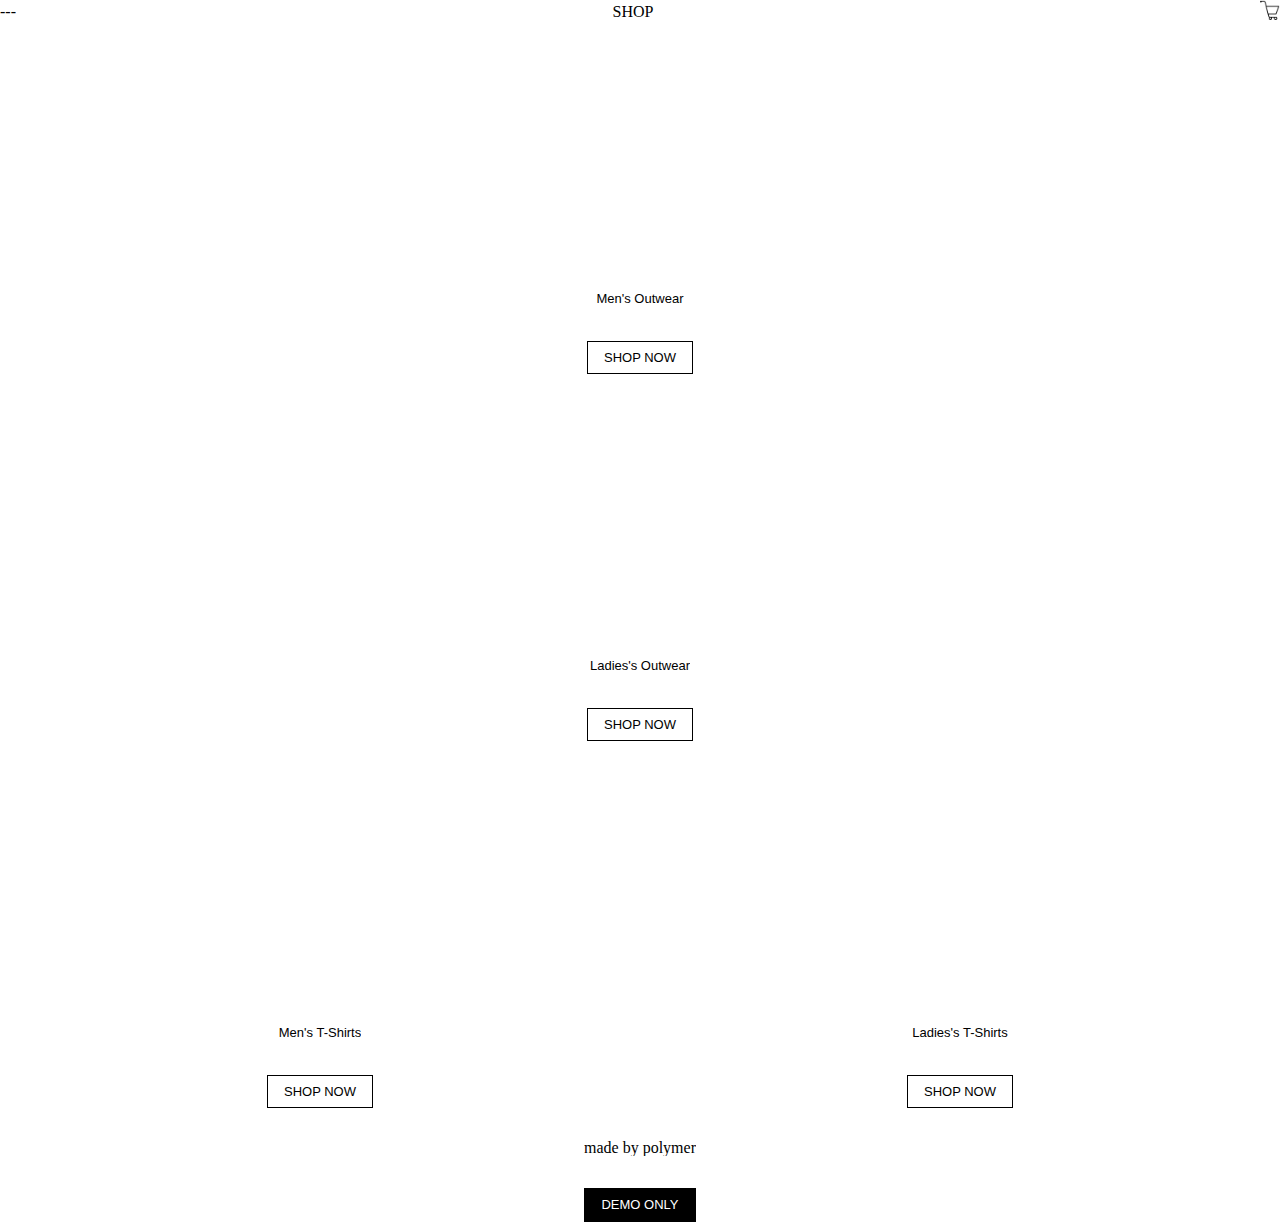
==== index.html @ 3f55da8e "landing page almost done" ====
<!DOCTYPE html>
<html lang="en">
<head>
    <meta charset="UTF-8">
    <meta name="viewport" content="width=device-width, initial-scale=1.0">
    <title>Document</title>
    <link rel="stylesheet" href="CSS/reset.css">
    <link rel="stylesheet" href="CSS/styel.css">
</head>
<body>
    <header>
        <ul>
            ---
        </ul>
        <div class="logo">
            <h1>
                <a href="#"href="index.html">SHOP</a>
            </h1>
        </div>
        <div class="cart">
            <img src="[data-uri]" alt="shopping-cart--v1">
        </div>
    </header>
    <main>
        <div class="card">
            <a href="#" style="background-image: url('https://shop.polymer-project.org/esm-bundled/images/mens_outerwear.jpg')" class="image-holder"></a>
            <!-- <img src="https://shop.polymer-project.org/esm-bundled/images/mens_outerwear.jpg" alt=""> -->
            <p>Men's Outwear</p>
            <button> SHOP NOW</button>
        </div>
        <div class="card">
            <!-- <img src="https://shop.polymer-project.org/esm-bundled/images/ladies_outerwear.jpg" alt=""> -->
            <a href="#" style="background-image: url('https://shop.polymer-project.org/esm-bundled/images/ladies_outerwear.jpg')" class="image-holder"></a>
            <p>Ladies's Outwear</p>
            <button> SHOP NOW</button>
        </div>
        <div class="t-shirt-container">
            
            <div class="card">
                <a href="#" style="background-image: url('https://shop.polymer-project.org/esm-bundled/images/mens_tshirts.jpg');" class="image-holder"></a>
                <!-- <img src="https://shop.polymer-project.org/esm-bundled/images/mens_tshirts.jpg" alt=""> -->
                <p>Men's T-Shirts</p>
                <button> SHOP NOW</button>
            </div>
            <div class="card">
                <a href="#" style="background-image: url('https://shop.polymer-project.org/esm-bundled/images/ladies_tshirts.jpg')" class="image-holder"></a>
                <!-- <img src="https://shop.polymer-project.org/esm-bundled/images/ladies_tshirts.jpg" alt=""> -->
                <p>Ladies's T-Shirts</p>
                <button> SHOP NOW</button>
            </div>
        </div>
    </main>
    <footer>
        <p>made by polymer</p>
        <button>DEMO ONLY</button>
    </footer>
</body>
</html>
---- CSS/styel.css ----
*{
    font-family: 'Roboto', 'Noto', sans-serif;
    font-size: 13px;
    line-height: 1.5;
    overflow-x: hidden;
}

.image-holder{
    background: url('https://shop.polymer-project.org/esm-bundled/images/mens_outerwear.jpg');
    width: 100%;
    background-position: center;
    background-size: cover;
    height: 250px;
}
header{
    box-sizing: border-box;
    display: flex;
    justify-content: space-between;
    align-items: center;
    width: 100vw;
}
h1 a{ 
    text-decoration: none;
    margin: 50px;
    color: black;
}

.cart img{
    width: 20px;
    margin-left: 10px;
    height: auto;
}

.t-shirt-container{
    display: flex;
    width: 100vw;
}
.t-shirt-container .image-holder{
    box-sizing: border-box;
    width:50vw;
    overflow-x: hidden;

}
.card{
    display: flex;
    flex-direction: column;
    align-items: center;

}
.card p, footer p{
    margin: 1rem;
}
.card button{
    margin-bottom: 1rem;
}

button{
    margin-top: 1rem;
    border: 1px solid black;
    padding: 6px 1rem ;
    background-color: white;
}
button:hover{
    color: white;
    background-color: black;
}
footer{
    display: flex;
    flex-direction: column;
    align-items: center;
}
footer button
{
    color: white;
    background-color: black;
}
footer button:hover{
    color: black;
    background-color: white;
}
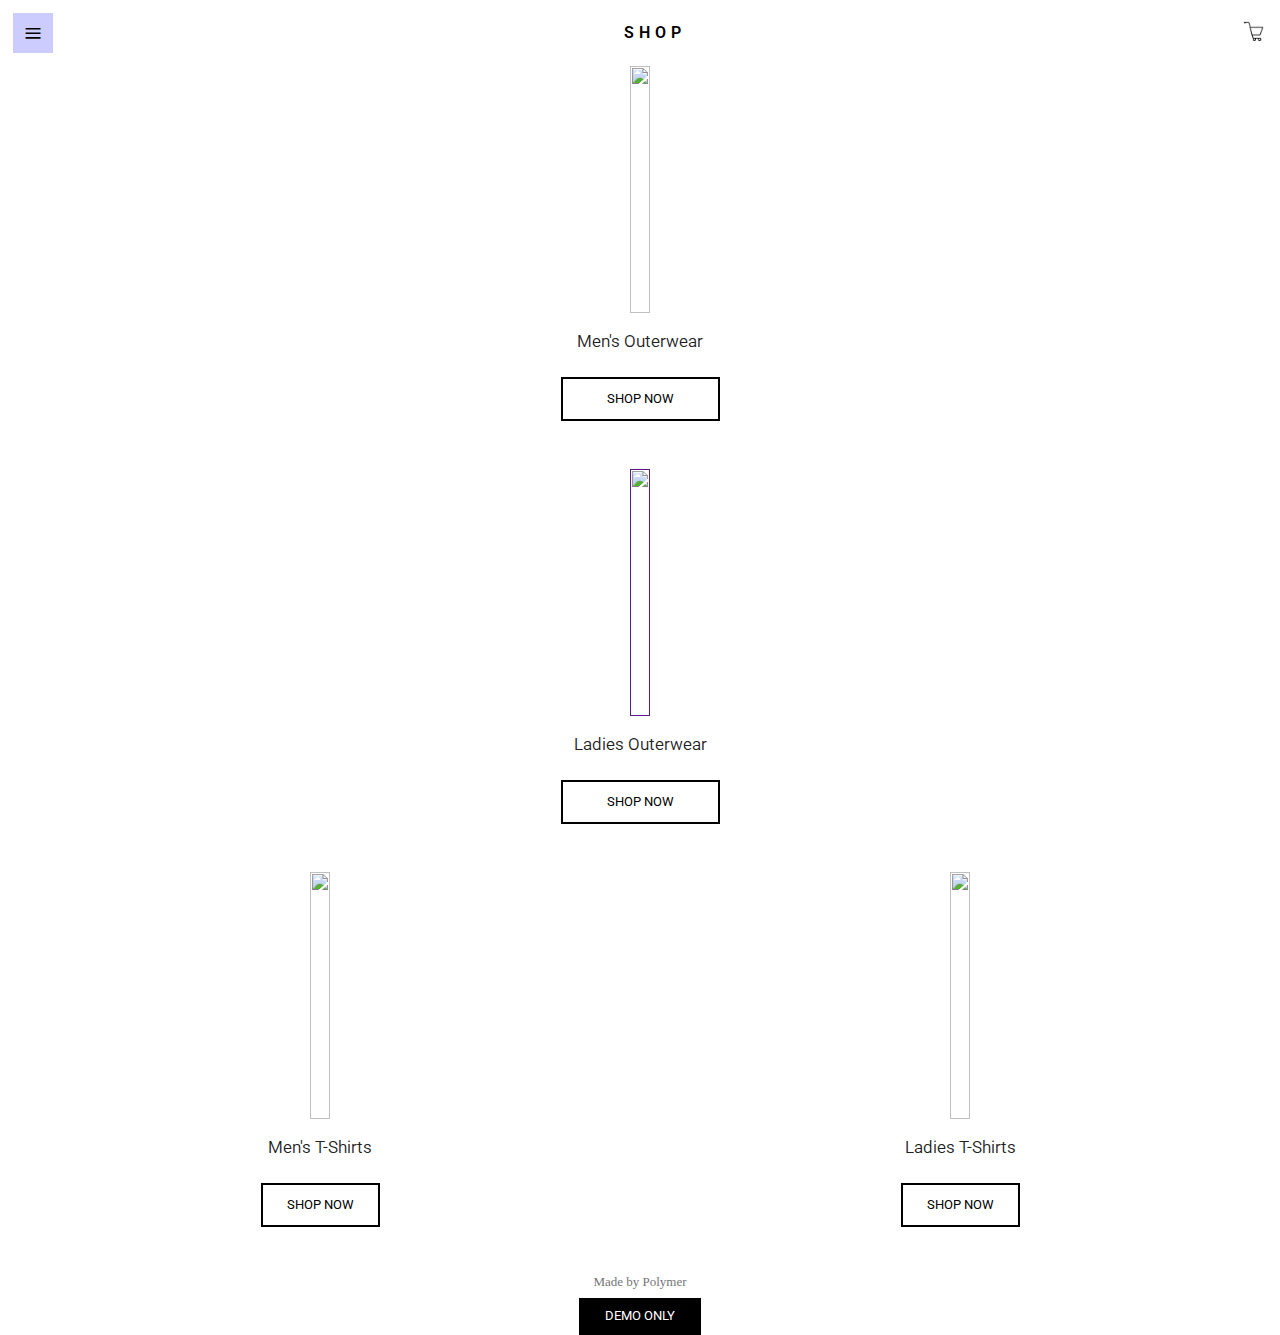
==== commit 605ed16a: "created home page" ====
--- a/index.html
+++ b/index.html
@@ -10,7 +10,18 @@
 <body>
     <header>
         <ul>
-            ---
+            <input aria-hidden="true" type="checkbox" id="menustate" />
+            <nav>
+              <label for="menustate">
+                <span class="open">≡</span>
+                <span class="close">×</span>
+              </label>
+              <ul>
+                <li>Home</li>
+                <li>Contact</li>
+                <li>About</li>
+              </ul>
+            </nav>
         </ul>
         <div class="logo">
             <h1>
@@ -23,35 +34,36 @@
     </header>
     <main>
         <div class="card">
-            <a href="#" style="background-image: url('https://shop.polymer-project.org/esm-bundled/images/mens_outerwear.jpg')" class="image-holder"></a>
-            <!-- <img src="https://shop.polymer-project.org/esm-bundled/images/mens_outerwear.jpg" alt=""> -->
-            <p>Men's Outwear</p>
+            <a href="#" class="image-holder">
+                <img src="https://shop.polymer-project.org/esm-bundled/images/mens_outerwear.jpg" alt="">
+            </a>
+            <h2>Men's Outerwear</h2>
             <button> SHOP NOW</button>
         </div>
         <div class="card">
-            <!-- <img src="https://shop.polymer-project.org/esm-bundled/images/ladies_outerwear.jpg" alt=""> -->
-            <a href="#" style="background-image: url('https://shop.polymer-project.org/esm-bundled/images/ladies_outerwear.jpg')" class="image-holder"></a>
-            <p>Ladies's Outwear</p>
+            <a href="">
+                <img src="https://shop.polymer-project.org/esm-bundled/images/ladies_outerwear.jpg" alt="">
+            </a>
+            <h2>Ladies Outerwear</h2>
             <button> SHOP NOW</button>
         </div>
         <div class="t-shirt-container">
             
             <div class="card">
-                <a href="#" style="background-image: url('https://shop.polymer-project.org/esm-bundled/images/mens_tshirts.jpg');" class="image-holder"></a>
-                <!-- <img src="https://shop.polymer-project.org/esm-bundled/images/mens_tshirts.jpg" alt=""> -->
-                <p>Men's T-Shirts</p>
+                <a href="#" ><img src='https://shop.polymer-project.org/esm-bundled/images/mens_tshirts.jpg' class="image-holder"></a>
+                
+                <h2>Men's T-Shirts</h2>
                 <button> SHOP NOW</button>
             </div>
             <div class="card">
-                <a href="#" style="background-image: url('https://shop.polymer-project.org/esm-bundled/images/ladies_tshirts.jpg')" class="image-holder"></a>
-                <!-- <img src="https://shop.polymer-project.org/esm-bundled/images/ladies_tshirts.jpg" alt=""> -->
-                <p>Ladies's T-Shirts</p>
+                <a href="#" ><img src='https://shop.polymer-project.org/esm-bundled/images/ladies_tshirts.jpg' class="image-holder"></a>
+             <h2>Ladies T-Shirts</h2>
                 <button> SHOP NOW</button>
             </div>
         </div>
     </main>
     <footer>
-        <p>made by polymer</p>
+        <p href="#">Made by Polymer</p>
         <button>DEMO ONLY</button>
     </footer>
 </body>
--- a/CSS/styel.css
+++ b/CSS/styel.css
@@ -1,64 +1,103 @@
+@import url('https://fonts.googleapis.com/css2?family=Montserrat:ital,wght@0,701;1,701&family=Roboto:ital,wght@0,100..900;1,100..900&display=swap');
 *{
     font-family: 'Roboto', 'Noto', sans-serif;
     font-size: 13px;
-    line-height: 1.5;
-    overflow-x: hidden;
+    line-height: 24px;
+    box-sizing: border-box;
 }
 
-.image-holder{
-    background: url('https://shop.polymer-project.org/esm-bundled/images/mens_outerwear.jpg');
-    width: 100%;
-    background-position: center;
-    background-size: cover;
-    height: 250px;
-}
+
 header{
-    box-sizing: border-box;
     display: flex;
     justify-content: space-between;
-    align-items: center;
-    width: 100vw;
+    align-items: center;   
 }
+/* nav hamberger */
+#menustate {
+    display: none;
+  }
+  
+  label {
+    /* Basic styling of hamburger button */
+    display: grid;
+    place-content: center;
+    width: 2.5rem;
+    height: 2.5rem;
+    font-size: 2rem;
+    background: #ccf;
+    margin: 0.8rem;
+  }
+  
+  nav ul,
+  nav .close {
+    /* Hide the menu and close button */
+    display: none;
+  }
+  
+  #menustate:checked ~ nav :is(ul, .close) {
+    /* Show the menu and close button */
+    display: block;
+  }
+  
+  #menustate:checked ~ nav .open {
+    /* Hide the open button */
+    display: none;
+  }
+  
+
+/* end */
+
 h1 a{ 
     text-decoration: none;
     margin: 50px;
     color: black;
+    font-family: 'Roboto', 'Noto', sans-serif;
+    font-weight: 600;
+    letter-spacing: 0.3rem;
 }
 
 .cart img{
     width: 20px;
-    margin-left: 10px;
+    margin-right: 1rem;
     height: auto;
-}
-
-.t-shirt-container{
-    display: flex;
-    width: 100vw;
-}
-.t-shirt-container .image-holder{
-    box-sizing: border-box;
-    width:50vw;
-    overflow-x: hidden;
-
 }
 .card{
     display: flex;
     flex-direction: column;
     align-items: center;
+    margin-bottom:1rem  ;
+    width: 100%;
 
 }
-.card p, footer p{
-    margin: 1rem;
+.card img{
+    width: 100%;
+    object-fit: cover;
+    height: 247px;
+}
+.card h2{
+    font-weight: 350;
+    margin: 8px 0;
+    font-size: 16.9px;
+    color: #202020;
 }
 .card button{
-    margin-bottom: 1rem;
+    padding: 8px 44px;
 }
 
+.t-shirt-container{
+    display: flex;
+    width: 100%;
+}
+
+
 button{
-    margin-top: 1rem;
-    border: 1px solid black;
-    padding: 6px 1rem ;
+    margin: 1rem 1rem 2rem 1rem;
+    border: 2px solid black;
+    padding: 8px 3rem ;
     background-color: white;
+}
+.t-shirt-container button{
+    padding: 0.5rem 1.5rem;
 }
 button:hover{
     color: white;
@@ -68,11 +107,19 @@
     display: flex;
     flex-direction: column;
     align-items: center;
+
+    font-size: 13px;
 }
 footer button
 {
     color: white;
     background-color: black;
+    margin: 10px 0 0 0;
+    padding: 0.3rem 1.5rem;
+}
+footer p{
+    font-weight: 100;
+    color:#757575;
 }
 footer button:hover{
     color: black;
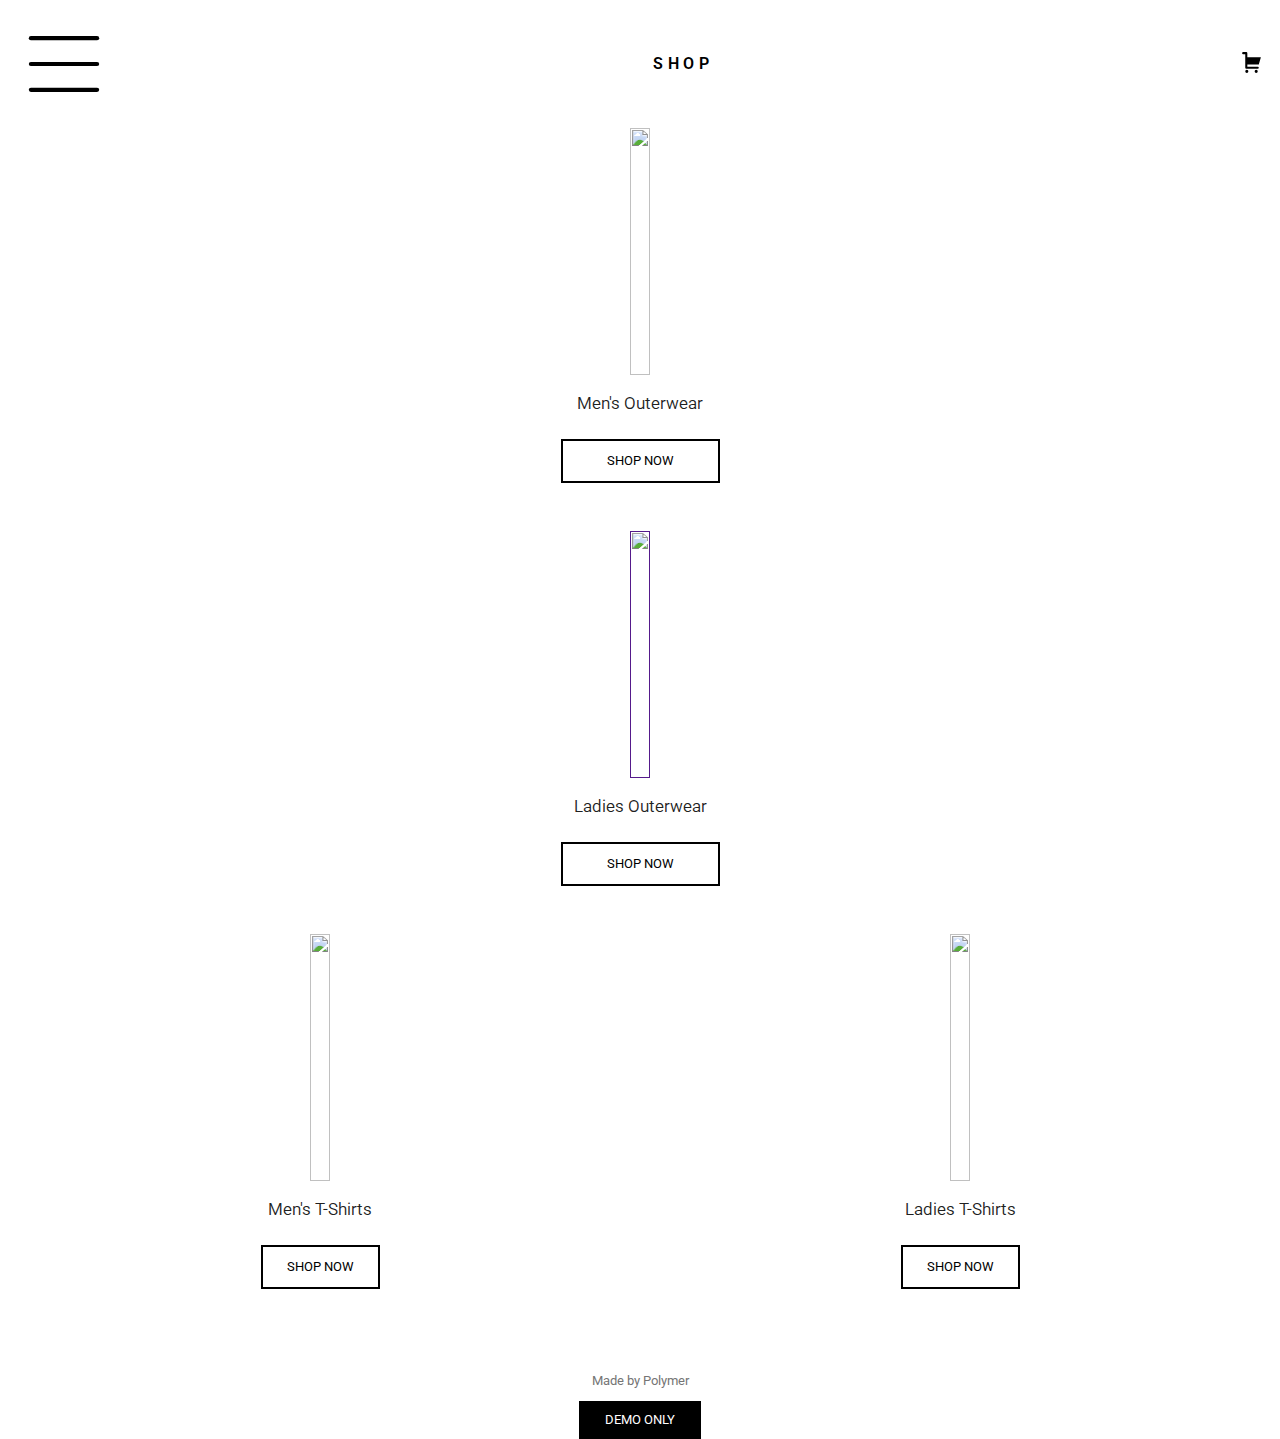
==== commit 4d6031af: "single item done in moble view" ====
--- a/index.html
+++ b/index.html
@@ -1,35 +1,39 @@
 <!DOCTYPE html>
 <html lang="en">
+
 <head>
     <meta charset="UTF-8">
     <meta name="viewport" content="width=device-width, initial-scale=1.0">
     <title>Document</title>
     <link rel="stylesheet" href="CSS/reset.css">
-    <link rel="stylesheet" href="CSS/styel.css">
+    <link rel="stylesheet" href="CSS/style.css">
 </head>
+
 <body>
     <header>
-        <ul>
-            <input aria-hidden="true" type="checkbox" id="menustate" />
+
+        <img src="src/icon-menu.svg" id="menu-icon" alt="">
+        
+            <!-- <input aria-hidden="true" type="checkbox" id="menustate" /> -->
             <nav>
-              <label for="menustate">
-                <span class="open">≡</span>
-                <span class="close">×</span>
-              </label>
-              <ul>
-                <li>Home</li>
-                <li>Contact</li>
-                <li>About</li>
-              </ul>
+                <label for="menustate">
+                    <span class="open">≡</span>
+                    <span class="close">×</span>
+                </label>
+                <ul>
+                    <li>Home</li>
+                    <li>Contact</li>
+                    <li>About</li>
+                </ul>
             </nav>
-        </ul>
         <div class="logo">
             <h1>
-                <a href="#"href="index.html">SHOP</a>
+                <a href="#" href="index.html">SHOP</a>
             </h1>
         </div>
         <div class="cart">
-            <img src="[data-uri]" alt="shopping-cart--v1">
+            <img src="src/icon-cart.svg" alt="shopping-cart">
+            <!-- <span class="badge">1</span> -->
         </div>
     </header>
     <main>
@@ -43,21 +47,24 @@
         <div class="card">
             <a href="">
                 <img src="https://shop.polymer-project.org/esm-bundled/images/ladies_outerwear.jpg" alt="">
+                
             </a>
             <h2>Ladies Outerwear</h2>
             <button> SHOP NOW</button>
         </div>
         <div class="t-shirt-container">
-            
+
             <div class="card">
-                <a href="#" ><img src='https://shop.polymer-project.org/esm-bundled/images/mens_tshirts.jpg' class="image-holder"></a>
-                
+                <a href="#"><img src='https://shop.polymer-project.org/esm-bundled/images/mens_tshirts.jpg'
+                        class="image-holder"></a>
+
                 <h2>Men's T-Shirts</h2>
                 <button> SHOP NOW</button>
             </div>
             <div class="card">
-                <a href="#" ><img src='https://shop.polymer-project.org/esm-bundled/images/ladies_tshirts.jpg' class="image-holder"></a>
-             <h2>Ladies T-Shirts</h2>
+                <a href="#"><img src='https://shop.polymer-project.org/esm-bundled/images/ladies_tshirts.jpg'
+                        class="image-holder"></a>
+                <h2>Ladies T-Shirts</h2>
                 <button> SHOP NOW</button>
             </div>
         </div>
@@ -67,4 +74,5 @@
         <button>DEMO ONLY</button>
     </footer>
 </body>
+
 </html>--- a/CSS/style.css
+++ b/CSS/style.css
@@ -0,0 +1,239 @@
+@import url('https://fonts.googleapis.com/css2?family=Montserrat:ital,wght@0,701;1,701&family=Roboto:ital,wght@0,100..900;1,100..900&display=swap');
+:root{
+    --secondary-color:#757575;
+}
+*{
+    font-size: 13px;
+    line-height: 24px;
+    box-sizing: border-box;
+    font-family: 'Roboto', 'Noto', sans-serif;
+}
+body{
+    font-family: 'Roboto', 'Noto', sans-serif;
+}
+
+header{
+    display: flex;
+    justify-content: space-between;
+    align-items: center;   
+    position: sticky;
+    background-color: white;
+    top:0;
+}
+/* nav hamberger */
+#menu-icon,#back-icon{
+    width: 10%;
+}
+#back-icon{
+    width:5%;
+    margin:10px;
+}
+nav{
+    display: none;
+}
+  
+
+/* end */
+
+h1 a{ 
+    text-decoration: none;
+    text-align: center;
+    margin: 50px;
+    color: black;
+    font-family: 'Roboto', 'Noto', sans-serif;
+    font-weight: 600;
+    letter-spacing: 0.3rem;
+}
+
+.cart img{
+    width: 25px;
+    margin-right: 1rem;
+    height: 45px;
+}
+.badge{
+    position: absolute;
+    border: 2px solid black;
+    color: white;
+    background-color: black;
+    border-radius: 50%;
+    padding: 3px 7px;
+    right: 1px;
+    top: 0px;
+}
+
+.card{
+    display: flex;
+    flex-direction: column;
+    align-items: center;
+    margin-bottom:1rem  ;
+    width: 100%;
+
+}
+.card img{
+    width: 100%;
+    object-fit: cover;
+    height: 247px;
+}
+ h2{
+    font-weight: 350;
+    margin: 8px 0;
+    font-size: 16.9px;
+    color: #202020;
+}
+.card button{
+    padding: 8px 44px;
+}
+
+.t-shirt-container{
+    display: flex;
+    width: 100%;
+}
+
+
+button{
+    margin: 1rem 1rem 2rem 1rem;
+    border: 2px solid black;
+    padding: 8px 3rem ;
+    background-color: white;
+}
+.t-shirt-container button{
+    padding: 0.5rem 1.5rem;
+}
+button:hover{
+    color: white;
+    background-color: black;
+}
+
+footer{
+    display: flex;
+    flex-direction: column;
+    align-items: center;
+    font-size: 13px;
+}
+footer button
+{
+    color: white;
+    background-color: black;
+    margin: 0 0 0 0;
+    padding: 0.3rem 1.5rem;
+}
+footer p,ul, .details p {
+    font-weight: 400;
+    color:#757575;
+    font-size: 13px;
+    line-height: 20px;
+    margin: 2px 0 10px;
+}
+footer button:hover{
+    color: black;
+    background-color: white;
+}
+
+/* listing Page */
+main{
+    display: flex;
+    flex-direction: column;
+    align-items: center;
+    margin-bottom: 2rem;
+    /* box-sizing: border-box; */
+}
+.list-container{
+    display: grid;
+    grid-template-columns: 50% 50%;
+}
+.listing-card>img{
+    height: 75%;
+    width: 100%;
+}
+.listing-card{
+    margin: 1.5rem 12px;
+}
+.title{    
+    text-align: center;
+    font-size: 15px;
+    font-weight: 700;
+    color: #202020;
+}
+.listing-card .price, span{
+    text-align: center;
+    color: #757575;
+}
+
+.item-conatainer{
+    display: flex;
+    flex-direction: column;
+    justify-content: center;
+}
+ .item-image{
+    display: flex;
+    justify-content: center;
+    align-items: center;
+    /* padding: 10px 35px; */
+ }
+
+.details{
+    margin: 32px 0px;
+    padding: 0px 24px ;
+}
+
+.details h3{
+    font-size: 20px;
+}
+.details .price{
+    text-align: left;
+    margin: 12px 0px 32px 0px;
+}
+
+.selector label{
+    width:30%;
+    font-size: 15px;
+    color: var(--secondary-color);
+}
+.selector,.info {
+    width: 100%;
+    padding: 16px 0px; 
+    color: var(--secondary-color);
+    font-size: 13px ;
+ }
+.selector select{
+    border: none;
+    background-color: white;
+    /* padding: 10px 0px ; */
+    font-size: 16px;
+    width: 100%;
+}
+.selector{
+    display: flex;
+    align-items: center;
+    justify-content: space-between;
+    width: 100%;
+    border-top:1px solid var(--secondary-color) ;
+    border-bottom : 1px solid var(--secondary-color) ;
+}
+.selector-container{
+    margin: 30px 0;
+}
+.selector-container :nth-child(2){
+    border-top : none;
+}
+.selector select:focus{
+   outline: none;
+}
+
+.item-info-list{
+    list-style: disc;
+    margin: 13px 0;
+    padding: 0 0 0 40px;
+}
+.add-to-cart{
+    background-color: #172C50;
+    /* background-color: var(--app-accent-color); */
+        border: none;
+        color: white;
+        padding: 20px;
+        width: 100%;
+        font-size: 15px;
+        margin: 0;
+        position: fixed;
+        bottom: 0;
+}
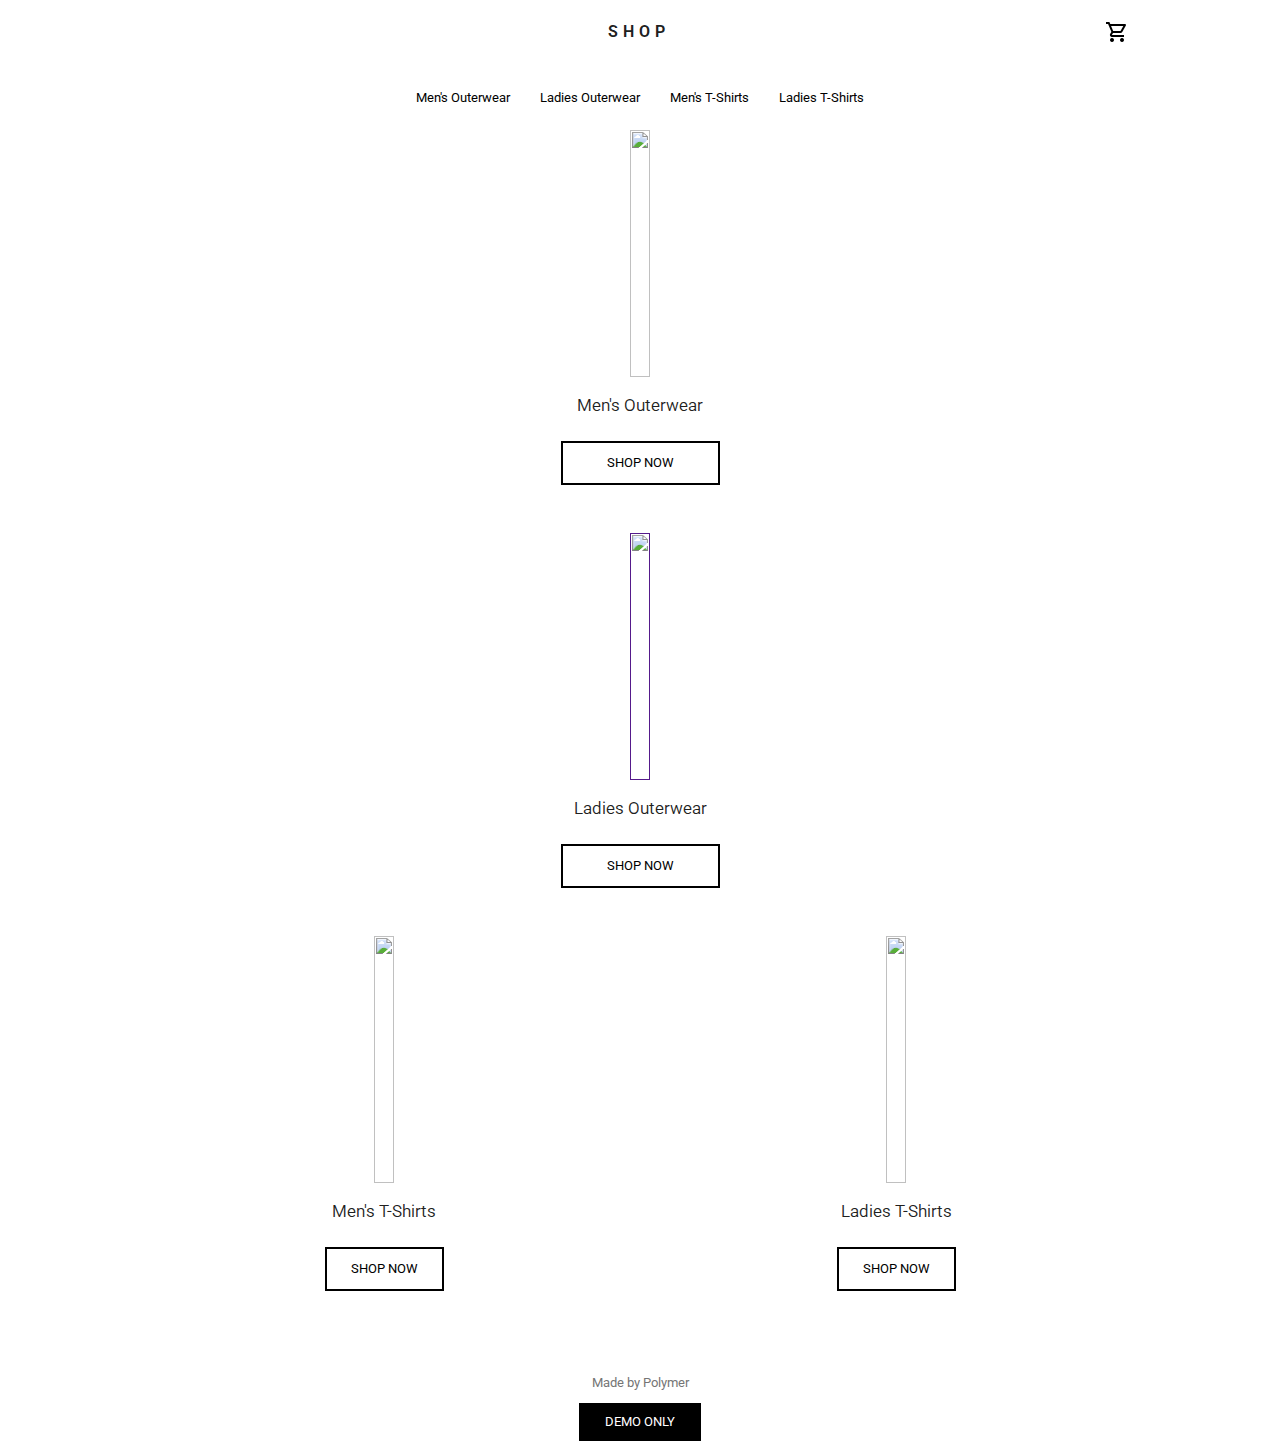
==== commit 7c4662bb: "desktop view created" ====
--- a/index.html
+++ b/index.html
@@ -11,31 +11,23 @@
 
 <body>
     <header>
-
-        <img src="src/icon-menu.svg" id="menu-icon" alt="">
-        
-            <!-- <input aria-hidden="true" type="checkbox" id="menustate" /> -->
-            <nav>
-                <label for="menustate">
-                    <span class="open">≡</span>
-                    <span class="close">×</span>
-                </label>
-                <ul>
-                    <li>Home</li>
-                    <li>Contact</li>
-                    <li>About</li>
-                </ul>
-            </nav>
-        <div class="logo">
-            <h1>
-                <a href="#" href="index.html">SHOP</a>
-            </h1>
+        <div class="sub-container">
+          <div class="menu-icon">
+            <div class="upper-border"></div>
+            <div class="middle-border"></div>
+            <div class="lower-border"></div>
+          </div>
+          <a href="/">Shop</a>
+          <img src="./src/cart.png" alt="shopping_cart" />
         </div>
-        <div class="cart">
-            <img src="src/icon-cart.svg" alt="shopping-cart">
-            <!-- <span class="badge">1</span> -->
-        </div>
-    </header>
+        <nav>
+          <a href="#">Men's Outerwear</a>
+          <a href="#">Ladies Outerwear</a>
+          <a href="#">Men's T-Shirts</a>
+          <a href="#">Ladies T-Shirts</a>
+        </nav>
+      </header>
+  
     <main>
         <div class="card">
             <a href="#" class="image-holder">
--- a/CSS/style.css
+++ b/CSS/style.css
@@ -9,58 +9,71 @@
     font-family: 'Roboto', 'Noto', sans-serif;
 }
 body{
+    margin: 0 auto;
+    max-width: 1024px;
     font-family: 'Roboto', 'Noto', sans-serif;
 }
 
-header{
+   header {
+    /* position: sticky;
+    top: 0; */
+    background-color: white;
+    padding-left: 15px;
+    padding-right: 15px;
+  }
+  
+  header nav {
+    display: none;
+  }
+  
+  header .sub-container {
+    height: 64px;
     display: flex;
     justify-content: space-between;
-    align-items: center;   
-    position: sticky;
-    background-color: white;
-    top:0;
-}
-/* nav hamberger */
-#menu-icon,#back-icon{
-    width: 10%;
-}
-#back-icon{
-    width:5%;
-    margin:10px;
-}
-nav{
-    display: none;
-}
-  
-
-/* end */
-
-h1 a{ 
+    align-items: center;
+  }
+  
+  .menu-icon {
+    display: flex;
+    flex-direction: column;
+    padding: 8px;
+  }
+  
+  .upper-border,
+  .middle-border,
+  .lower-border {
+    width: 18px;
+    margin-top: 1.5px;
+    margin-bottom: 1.5px;
+    margin-left: 2px;
+    margin-right: 2px;
+    border: 1px solid black;
+  }
+  
+  .upper-border {
+    margin-top: 6px;
+  }
+  
+  .lower-border {
+    margin-bottom: 6px;
+  }
+  
+  header .sub-container a {
     text-decoration: none;
-    text-align: center;
-    margin: 50px;
-    color: black;
-    font-family: 'Roboto', 'Noto', sans-serif;
+    text-transform: uppercase;
+    font-size: 16px;
     font-weight: 600;
-    letter-spacing: 0.3rem;
-}
-
-.cart img{
-    width: 25px;
-    margin-right: 1rem;
-    height: 45px;
-}
-.badge{
-    position: absolute;
-    border: 2px solid black;
-    color: white;
-    background-color: black;
-    border-radius: 50%;
-    padding: 3px 7px;
-    right: 1px;
-    top: 0px;
-}
-
+    letter-spacing: 4.8px;
+    color: #202020;
+  }
+  
+  header img {
+    width: 40px;
+    height: 40px;
+    padding: 8px;
+  }
+  
+  
 .card{
     display: flex;
     flex-direction: column;
@@ -137,6 +150,9 @@
     margin-bottom: 2rem;
     /* box-sizing: border-box; */
 }
+.list-cover img{
+   display: none;
+}
 .list-container{
     display: grid;
     grid-template-columns: 50% 50%;
@@ -168,7 +184,13 @@
     display: flex;
     justify-content: center;
     align-items: center;
+    max-height: 100%;
+    margin: 0 auto;
     /* padding: 10px 35px; */
+ }
+ .item-image img{
+    /* width: 100%; */
+    height: 100%;
  }
 
 .details{
@@ -183,49 +205,50 @@
     text-align: left;
     margin: 12px 0px 32px 0px;
 }
-
-.selector label{
-    width:30%;
-    font-size: 15px;
-    color: var(--secondary-color);
-}
+.selector-container{
+    margin-bottom: 25px;
+}
+
 .selector,.info {
     width: 100%;
-    padding: 16px 0px; 
     color: var(--secondary-color);
     font-size: 13px ;
+    margin: 0;
  }
-.selector select{
+
+select{
+    width: 100%;
     border: none;
-    background-color: white;
-    /* padding: 10px 0px ; */
-    font-size: 16px;
-    width: 100%;
-}
-.selector{
-    display: flex;
-    align-items: center;
-    justify-content: space-between;
-    width: 100%;
-    border-top:1px solid var(--secondary-color) ;
-    border-bottom : 1px solid var(--secondary-color) ;
-}
-.selector-container{
-    margin: 30px 0;
-}
-.selector-container :nth-child(2){
+    background-color:white;
+    border-top: 1px solid black;
+    border-bottom: 1px solid black;
+    outline: none;
+    padding: 10px 0 10px 100px;
+}
+.selector-label{
+    position: absolute;
+    left: 30px;
+    top: 400;
+    pointer-events: none;
+    margin-top: 10px;
+}
+#description-heading{
+    font-size: 13px;
+    color: #202020;
+    margin: 16px 0;
+}
+
+.selector-container :nth-child(2) select{
     border-top : none;
 }
-.selector select:focus{
-   outline: none;
-}
+
 
 .item-info-list{
     list-style: disc;
     margin: 13px 0;
     padding: 0 0 0 40px;
 }
-.add-to-cart{
+.add-to-cart, .order-btn{
     background-color: #172C50;
     /* background-color: var(--app-accent-color); */
         border: none;
@@ -236,4 +259,266 @@
         margin: 0;
         position: fixed;
         bottom: 0;
-}
+        left: 0;
+}
+
+form{
+    display: flex;
+    justify-content: center;
+    /* align-items: center; */
+    width: 100%;
+    flex-wrap: wrap;
+}
+.form-heading{
+    text-align: center;
+}
+.form-heading h1{
+    margin-bottom:4px;
+    font-size: 15px;
+}
+.form-heading p{
+    font-size: 12px;
+    color: var(--secondary-color);
+}
+
+.address-section, .bill-section{
+    width: 100%;
+    padding: 0px 25px;
+    display: flex;
+    flex-direction: column;
+    /* text-align: center; */
+}
+.address-section h3,
+.address-section h3{
+    margin:11px 0px;
+    font-size: 13px;
+    color: #202020;
+}
+ 
+
+.input-group{
+    /* display: flex;
+    flex-direction: column; */
+    position: relative;
+    margin-bottom: 16px;
+    font-size: 16px;
+}
+form input, form select{
+    border: none;
+    border-bottom: 1px solid var(--secondary-color);   
+    outline: none;
+    background-color: white;
+}
+
+form label{
+    position: absolute;
+    top:0;
+    left: 0;
+    font-size: 1em;
+    color: var(--secondary-color);
+    display: flex;
+    align-items: center;
+    cursor: text;
+    transition: .4s ease-in-out;
+}
+form input, form label{
+    font-size: 1em;
+    width: 100%;
+    height: 55px;
+
+}
+form input:focus + label ,form  input:not(:placeholder-shown) + label
+{
+    font-size: .75em;
+    top:-25px;
+    pointer-events: none;
+}
+input:focus{
+    border-bottom: 2px solid black;
+}
+.expiry{
+    display: flex;
+}
+.expiry select{
+    padding: 0;
+    margin-right: 5px;
+    width:80%
+}
+#expiry-lable{
+    position: unset;
+    height: 20px;
+}
+
+.items,.total{
+    display: flex;
+    /* flex-direction: column; */
+    justify-content: space-between;
+    align-items: center;
+    line-height: 24px;
+    color: var(--secondary-color);
+}
+.total{
+    margin: 30px 0;
+}
+
+.order-summery h3, .order-summery{
+    margin: 11px 0;
+    color: #202020;
+}
+input[type='checkbox']{
+    height: 20px;
+    width: 20px;
+}
+#bill-check{
+    position: unset;
+    display: inline;
+    font-size: 1rem;
+    align-self: center;
+
+}
+.checkbox-group{
+    margin: 10px 0px;
+}
+#country-label{
+    position: unset;
+    height: 20px;
+    color: black;
+}
+#shipping-country{
+padding-left:0 ;
+}
+#cvv{
+    position: relative;
+    height: 30px;
+    top: 15px;
+}
+
+
+.cart-items,.cart-details{
+    display: flex;
+    box-sizing: border-box;
+    /* justify-content: space-between; */
+}
+.cart-items{
+    margin-bottom: 24px;
+}
+.cart-details{
+    justify-content: space-between;
+    align-content: space-between;
+}
+.cart-items img{
+    width: 72px;;
+    height: 72px;
+    margin-right: 10px;
+}
+.name{
+    line-height: 20px;
+    font-weight: 500;
+    /* float: left; */
+}
+@media (max-width: 767px) {
+    .name {
+        margin-top: 16px;
+        margin-right: 0;
+        width: calc(100% - 40px);
+    }
+}
+.cart-details{
+    margin: 10px 10px 0 0;
+}
+.Qty,.itme-price,.item-size{
+    min-width: 70px;
+    text-align: right;
+}
+section{
+    justify-content: center;
+    align-items: center;
+    display: flex;
+    flex-direction: column;
+}
+section span{
+        color: var(--secondary-color);
+        font-size: 12px;
+}
+.cart-items-list{
+    margin: 40px 0;
+}
+.title{
+    /* text-align: center; */
+}
+#Qty{
+    border: none;
+}
+
+
+
+@media (min-width: 767px) {
+    /* Header */
+  
+    .upper-border,
+    .middle-border,
+    .lower-border {
+      border: 0;
+    }
+  
+    header nav {
+      height: 66px;
+      display: flex;
+      justify-content: center;
+      align-items: center;
+      column-gap: 20px;
+    }
+  
+    header nav a {
+      font-size: 13px;
+      text-decoration: none;
+      color: var(--primary-color);
+      padding: 9px 5px;
+    }
+
+    .item-conatainer{
+        flex-direction: row;
+    }
+    .item-image,.details{
+        margin: 64px 32px;
+    }
+    .selector-label{
+        position: absolute;
+        left: 420px;
+        top: 400;
+        pointer-events: none;
+        margin-top: 10px;
+    }
+    .list-cover img{
+        display: block;
+        width: 100%;
+        object-fit: cover;
+        height:320px;
+    }
+    .add-to-cart, .order-btn{
+        position: unset;
+        background-color: white;
+        width: 186px;
+        height: 36px;
+        box-sizing: border-box;
+        border: 2px solid #000;
+        background-color: #FFF;
+        font-size: 14px;
+        font-weight: 500;
+        color: var(--app-primary-color);
+        margin-top:13px ;
+        padding: 0;
+        text-align: center;
+    }
+
+    .list-container{
+        grid-template-columns: 1fr 1fr 1fr;
+    }
+    .form-heading{
+        width: 100%;
+    }
+    .address-section, .bill-section{
+        width: 50%;
+        margin-top: 40px;
+    }
+}  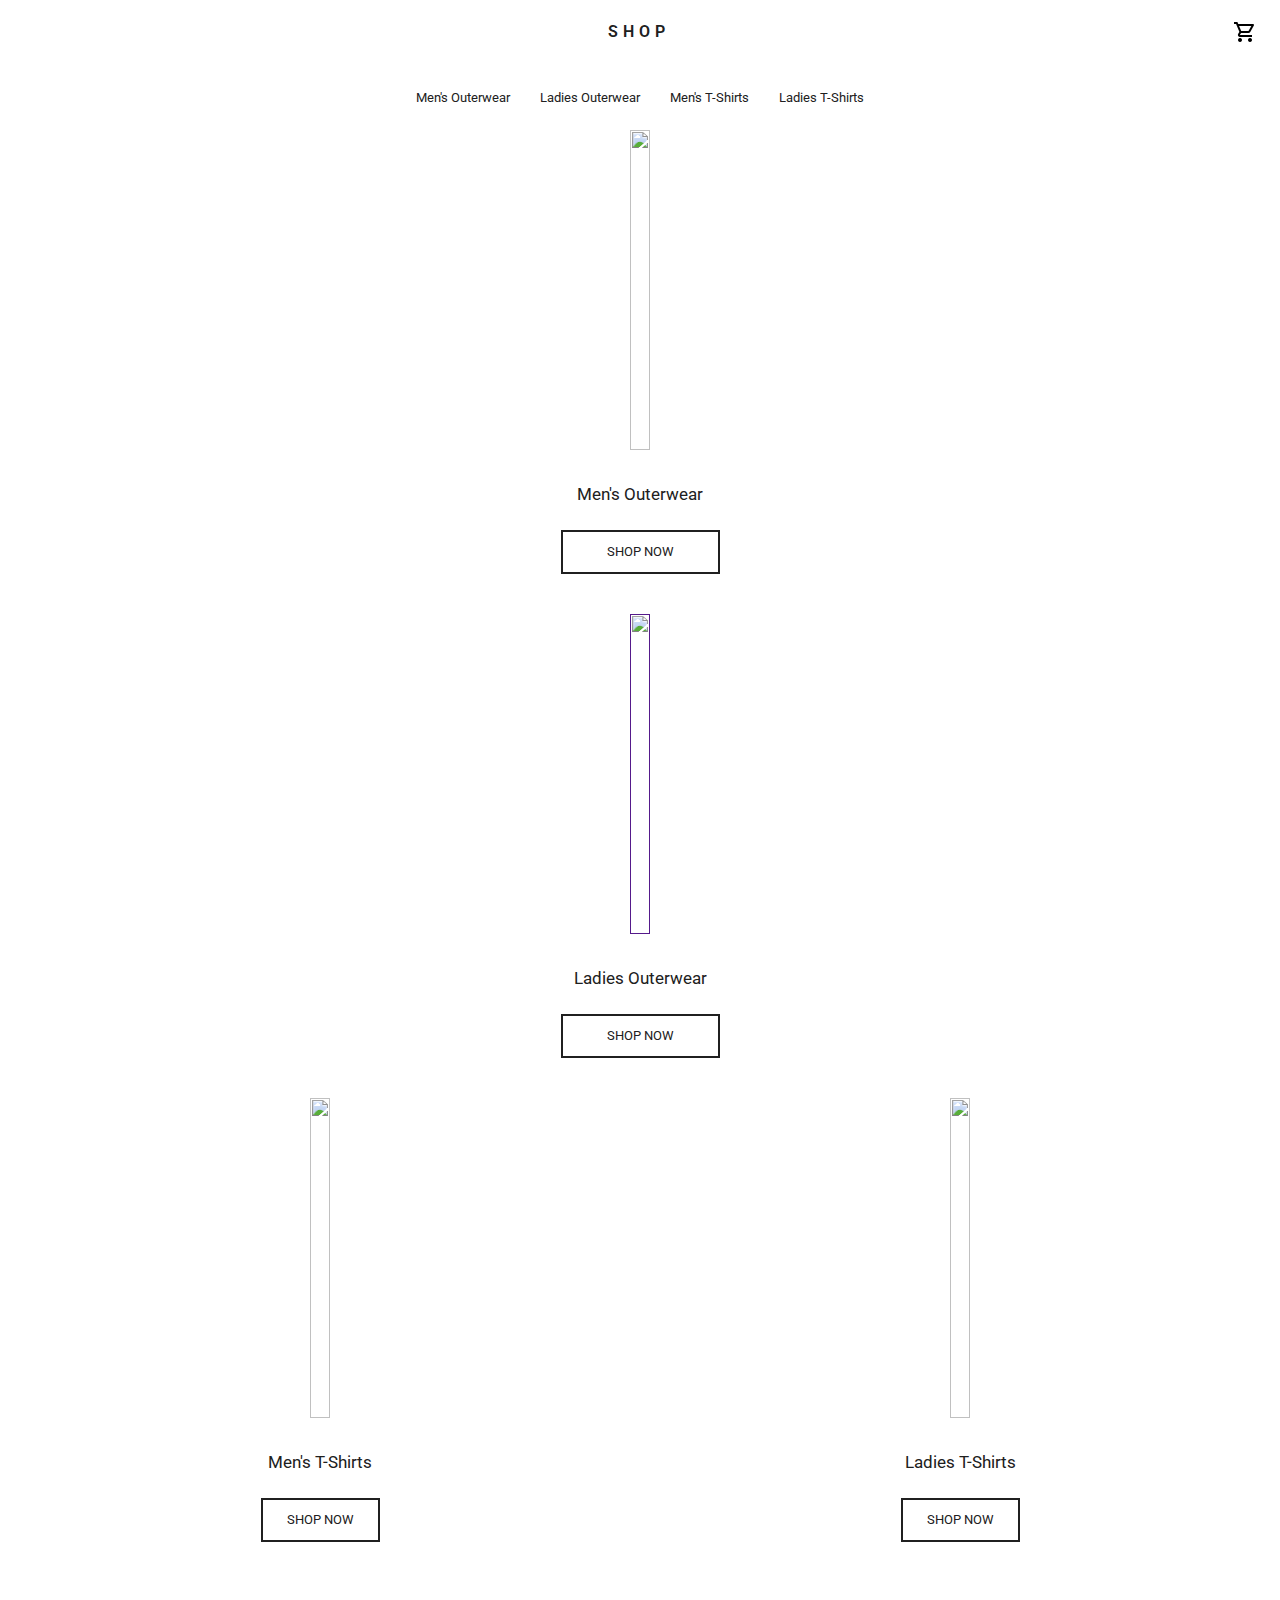
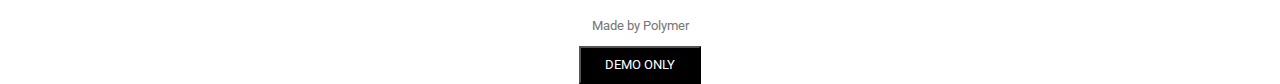
==== commit f8644bb7: "desktop view created" ====
--- a/index.html
+++ b/index.html
@@ -17,14 +17,14 @@
             <div class="middle-border"></div>
             <div class="lower-border"></div>
           </div>
-          <a href="/">Shop</a>
+          <a href="/index.html">Shop</a>
           <img src="./src/cart.png" alt="shopping_cart" />
         </div>
         <nav>
-          <a href="#">Men's Outerwear</a>
-          <a href="#">Ladies Outerwear</a>
-          <a href="#">Men's T-Shirts</a>
-          <a href="#">Ladies T-Shirts</a>
+          <a href="/list.html">Men's Outerwear</a>
+          <a href="/list.html">Ladies Outerwear</a>
+          <a href="/list.html">Men's T-Shirts</a>
+          <a href="/list.html">Ladies T-Shirts</a>
         </nav>
       </header>
   
--- a/CSS/style.css
+++ b/CSS/style.css
@@ -1,5 +1,6 @@
 @import url('https://fonts.googleapis.com/css2?family=Montserrat:ital,wght@0,701;1,701&family=Roboto:ital,wght@0,100..900;1,100..900&display=swap');
 :root{
+    --primary-color:#202020;
     --secondary-color:#757575;
 }
 *{
@@ -7,16 +8,15 @@
     line-height: 24px;
     box-sizing: border-box;
     font-family: 'Roboto', 'Noto', sans-serif;
+    font-weight: 400;
 }
 body{
     margin: 0 auto;
-    max-width: 1024px;
+    max-width: 1440px;
     font-family: 'Roboto', 'Noto', sans-serif;
 }
 
    header {
-    /* position: sticky;
-    top: 0; */
     background-color: white;
     padding-left: 15px;
     padding-right: 15px;
@@ -78,23 +78,26 @@
     display: flex;
     flex-direction: column;
     align-items: center;
-    margin-bottom:1rem  ;
+    margin-bottom:40px  ;
     width: 100%;
 
 }
 .card img{
     width: 100%;
     object-fit: cover;
-    height: 247px;
+    height: 240px;
 }
  h2{
-    font-weight: 350;
-    margin: 8px 0;
+    font-weight: 400;
+    margin: 24px 0;
     font-size: 16.9px;
-    color: #202020;
+    color: var(--primary-color);
 }
 .card button{
     padding: 8px 44px;
+    border: 2px solid var(--primary-color);
+    color: var(--primary-color);
+    background-color: white;
 }
 
 .t-shirt-container{
@@ -103,12 +106,6 @@
 }
 
 
-button{
-    margin: 1rem 1rem 2rem 1rem;
-    border: 2px solid black;
-    padding: 8px 3rem ;
-    background-color: white;
-}
 .t-shirt-container button{
     padding: 0.5rem 1.5rem;
 }
@@ -132,7 +129,7 @@
 }
 footer p,ul, .details p {
     font-weight: 400;
-    color:#757575;
+    color:var(--secondary-color);
     font-size: 13px;
     line-height: 20px;
     margin: 2px 0 10px;
@@ -150,6 +147,10 @@
     margin-bottom: 2rem;
     /* box-sizing: border-box; */
 }
+.list-head{
+    font-size: 14.3px;
+    margin: 0 0 4px 0;
+}
 .list-cover img{
    display: none;
 }
@@ -158,22 +159,22 @@
     grid-template-columns: 50% 50%;
 }
 .listing-card>img{
-    height: 75%;
     width: 100%;
 }
 .listing-card{
-    margin: 1.5rem 12px;
+    margin: 0 12px;
 }
 .title{    
+
     text-align: center;
-    font-size: 15px;
-    font-weight: 700;
-    color: #202020;
+    font-weight: 500;
+    color: var(--primary-color)
 }
 .listing-card .price, span{
     text-align: center;
     color: #757575;
 }
+/* item  */
 
 .item-conatainer{
     display: flex;
@@ -200,6 +201,7 @@
 
 .details h3{
     font-size: 20px;
+    color: var(--primary-color);
 }
 .details .price{
     text-align: left;
@@ -218,30 +220,31 @@
 
 select{
     width: 100%;
+    font-size: 16px;
     border: none;
     background-color:white;
-    border-top: 1px solid black;
-    border-bottom: 1px solid black;
+    border-top: 1px solid var(--primary-color);
+    border-bottom: 1px solid var(--primary-color);
     outline: none;
-    padding: 10px 0 10px 100px;
+    padding: 16px 24px 16px 70px;
 }
 .selector-label{
     position: absolute;
     left: 30px;
-    top: 400;
+    top: 500;
     pointer-events: none;
-    margin-top: 10px;
+    margin-top: 20px;
 }
 #description-heading{
     font-size: 13px;
-    color: #202020;
+    font-weight: 500;
+    color: var(--primary-color);
     margin: 16px 0;
 }
 
 .selector-container :nth-child(2) select{
     border-top : none;
 }
-
 
 .item-info-list{
     list-style: disc;
@@ -250,23 +253,22 @@
 }
 .add-to-cart, .order-btn{
     background-color: #172C50;
-    /* background-color: var(--app-accent-color); */
-        border: none;
-        color: white;
-        padding: 20px;
-        width: 100%;
-        font-size: 15px;
-        margin: 0;
-        position: fixed;
-        bottom: 0;
-        left: 0;
+    border: none;
+    color: white;
+    padding: 20px;
+    width: 100%;
+    font-size: 15px;
+    margin: 0;
+    position: fixed;
+    bottom: 0;
+    left: 0;
 }
 
 form{
     display: flex;
     justify-content: center;
-    /* align-items: center; */
-    width: 100%;
+    margin: 0 auto;
+    max-width: 900px;
     flex-wrap: wrap;
 }
 .form-heading{
@@ -274,7 +276,8 @@
 }
 .form-heading h1{
     margin-bottom:4px;
-    font-size: 15px;
+    font-size: 14.3px;
+    color: var(--primary-color);
 }
 .form-heading p{
     font-size: 12px;
@@ -284,21 +287,20 @@
 .address-section, .bill-section{
     width: 100%;
     padding: 0px 25px;
+    font-size: 13px;
     display: flex;
     flex-direction: column;
-    /* text-align: center; */
-}
-.address-section h3,
+}
+.address-section h3,.bill-section h3,
 .address-section h3{
     margin:11px 0px;
     font-size: 13px;
-    color: #202020;
+    font-weight: 600;
+    color:var(--primary-color);
 }
  
 
 .input-group{
-    /* display: flex;
-    flex-direction: column; */
     position: relative;
     margin-bottom: 16px;
     font-size: 16px;
@@ -310,7 +312,7 @@
     background-color: white;
 }
 
-form label{
+form  label{
     position: absolute;
     top:0;
     left: 0;
@@ -351,7 +353,6 @@
 
 .items,.total{
     display: flex;
-    /* flex-direction: column; */
     justify-content: space-between;
     align-items: center;
     line-height: 24px;
@@ -363,26 +364,41 @@
 
 .order-summery h3, .order-summery{
     margin: 11px 0;
-    color: #202020;
-}
+}
+.order-summery p, .order-summery span{
+    color: var(--primary-color);
+}
+
 input[type='checkbox']{
-    height: 20px;
-    width: 20px;
-}
+    height: 18px;
+    width: 18px;
+    background-color: var(--primary-color);
+    color: var(--primary-color);
+}
+input[type="checkbox"]:checked {
+
+    background-color: var(--primary-color);
+    color: var(--primary-color);
+}
+
 #bill-check{
     position: unset;
     display: inline;
-    font-size: 1rem;
+    font-size: 13px;
     align-self: center;
+    text-align: center;
+    margin:0 0 0 12px;
 
 }
 .checkbox-group{
-    margin: 10px 0px;
-}
-#country-label{
+    font-size: 13px;
+    margin: 28px 0px;
+}
+#country-label,#qty-label,#expiry-lable{
     position: unset;
     height: 20px;
-    color: black;
+    font-size: 13px;
+    color: var(--primary-color);
 }
 #shipping-country{
 padding-left:0 ;
@@ -390,69 +406,104 @@
 #cvv{
     position: relative;
     height: 30px;
-    top: 15px;
-}
-
-
-.cart-items,.cart-details{
-    display: flex;
-    box-sizing: border-box;
-    /* justify-content: space-between; */
-}
-.cart-items{
+    top: 16px;
+}
+
+.container{
+    display: flex;
+    flex-direction: column;
+    justify-content: center;
+    max-width: 1440px;
+    align-items: center;
+    align-content: center;
+
+    margin: 40px auto;
+    padding: 0 24px 48px 24px;
+    max-width: 900px;
+    overflow: hidden;
+}
+.title h2{
+    line-height: 24px;
+    font-size: 14.3PX;
+    margin: 0 0 4PX 0;
+}
+.title p{
+    font-size: 12px;
+    color: var(--secondary-color);
+    font-weight: 300;
+}
+.cart-item{
+    display: flex;
+    width: 100%;
     margin-bottom: 24px;
 }
+.cart-info{
+    display: flex; 
+    font-size: 13px;
+    color: var(--secondary-color);
+    justify-content: flex-end;
+    width: 100%;
+    flex-wrap: wrap;
+}
+.cart-item-size, .cart-item-price{
+    width: 70px;
+    text-align: right;
+}
+
 .cart-details{
-    justify-content: space-between;
-    align-content: space-between;
-}
-.cart-items img{
-    width: 72px;;
+    display: flex;
+    flex-wrap: wrap;
+    width: 100%;
+}
+.cart-item-img{
+    width: 72px;
     height: 72px;
-    margin-right: 10px;
-}
-.name{
-    line-height: 20px;
+}
+.cart-item-name{
+    color: var(--primary-color);
+    font-size: 13px;
+    margin-top: 16px;
+    margin-right: 60px;
+}
+#Qty{
+    width:40px;
+    border: none;
+    color: var(--primary-color);
     font-weight: 500;
-    /* float: left; */
-}
-@media (max-width: 767px) {
+    padding: 0 5px;
+}
+
+
+.cart-total{
+    align-self: flex-end;
+    margin-right:15px ;
+    font-size: 13px;
+    color: var(--primary-color);
+    font-weight: 700;
+}
+.cart-total span{
+    color: var(--primary-color);
+    margin-left: 24px;
+   
+}
+
+.item-close-btn{
+    position: relative;
+    right: 25px;
+    width: 10px;
+
+}
+.item-close-btn > img{
+    width: 15px;
+}
+
+@media (min-width: 767px) {
+
     .name {
         margin-top: 16px;
         margin-right: 0;
         width: calc(100% - 40px);
     }
-}
-.cart-details{
-    margin: 10px 10px 0 0;
-}
-.Qty,.itme-price,.item-size{
-    min-width: 70px;
-    text-align: right;
-}
-section{
-    justify-content: center;
-    align-items: center;
-    display: flex;
-    flex-direction: column;
-}
-section span{
-        color: var(--secondary-color);
-        font-size: 12px;
-}
-.cart-items-list{
-    margin: 40px 0;
-}
-.title{
-    /* text-align: center; */
-}
-#Qty{
-    border: none;
-}
-
-
-
-@media (min-width: 767px) {
     /* Header */
   
     .upper-border,
@@ -468,7 +519,9 @@
       align-items: center;
       column-gap: 20px;
     }
-  
+    .card img{
+        height: 320px;
+    }
     header nav a {
       font-size: 13px;
       text-decoration: none;
@@ -478,13 +531,14 @@
 
     .item-conatainer{
         flex-direction: row;
+        margin-bottom: 60px;
     }
     .item-image,.details{
         margin: 64px 32px;
     }
     .selector-label{
         position: absolute;
-        left: 420px;
+        left: 47%;
         top: 400;
         pointer-events: none;
         margin-top: 10px;
@@ -511,6 +565,12 @@
         text-align: center;
     }
 
+    .details{
+        margin-left: 60px;
+        margin: 0 auto;
+        width: 500px;
+    }
+
     .list-container{
         grid-template-columns: 1fr 1fr 1fr;
     }
@@ -521,4 +581,28 @@
         width: 50%;
         margin-top: 40px;
     }
+
+   
+    .cart-details{
+        flex-direction: row;
+        flex-wrap: nowrap;
+    }
+    .cart-info div{
+        width:160px;
+    }
+
+    .cart-item-price{
+        width: 130px;
+        margin-right:40px ;
+    }
+    .cart-info{
+      
+    
+    }  
+  .item-close-btn{
+        right: 25px;
+        bottom: 3px;
+            
+    }
+    
 }  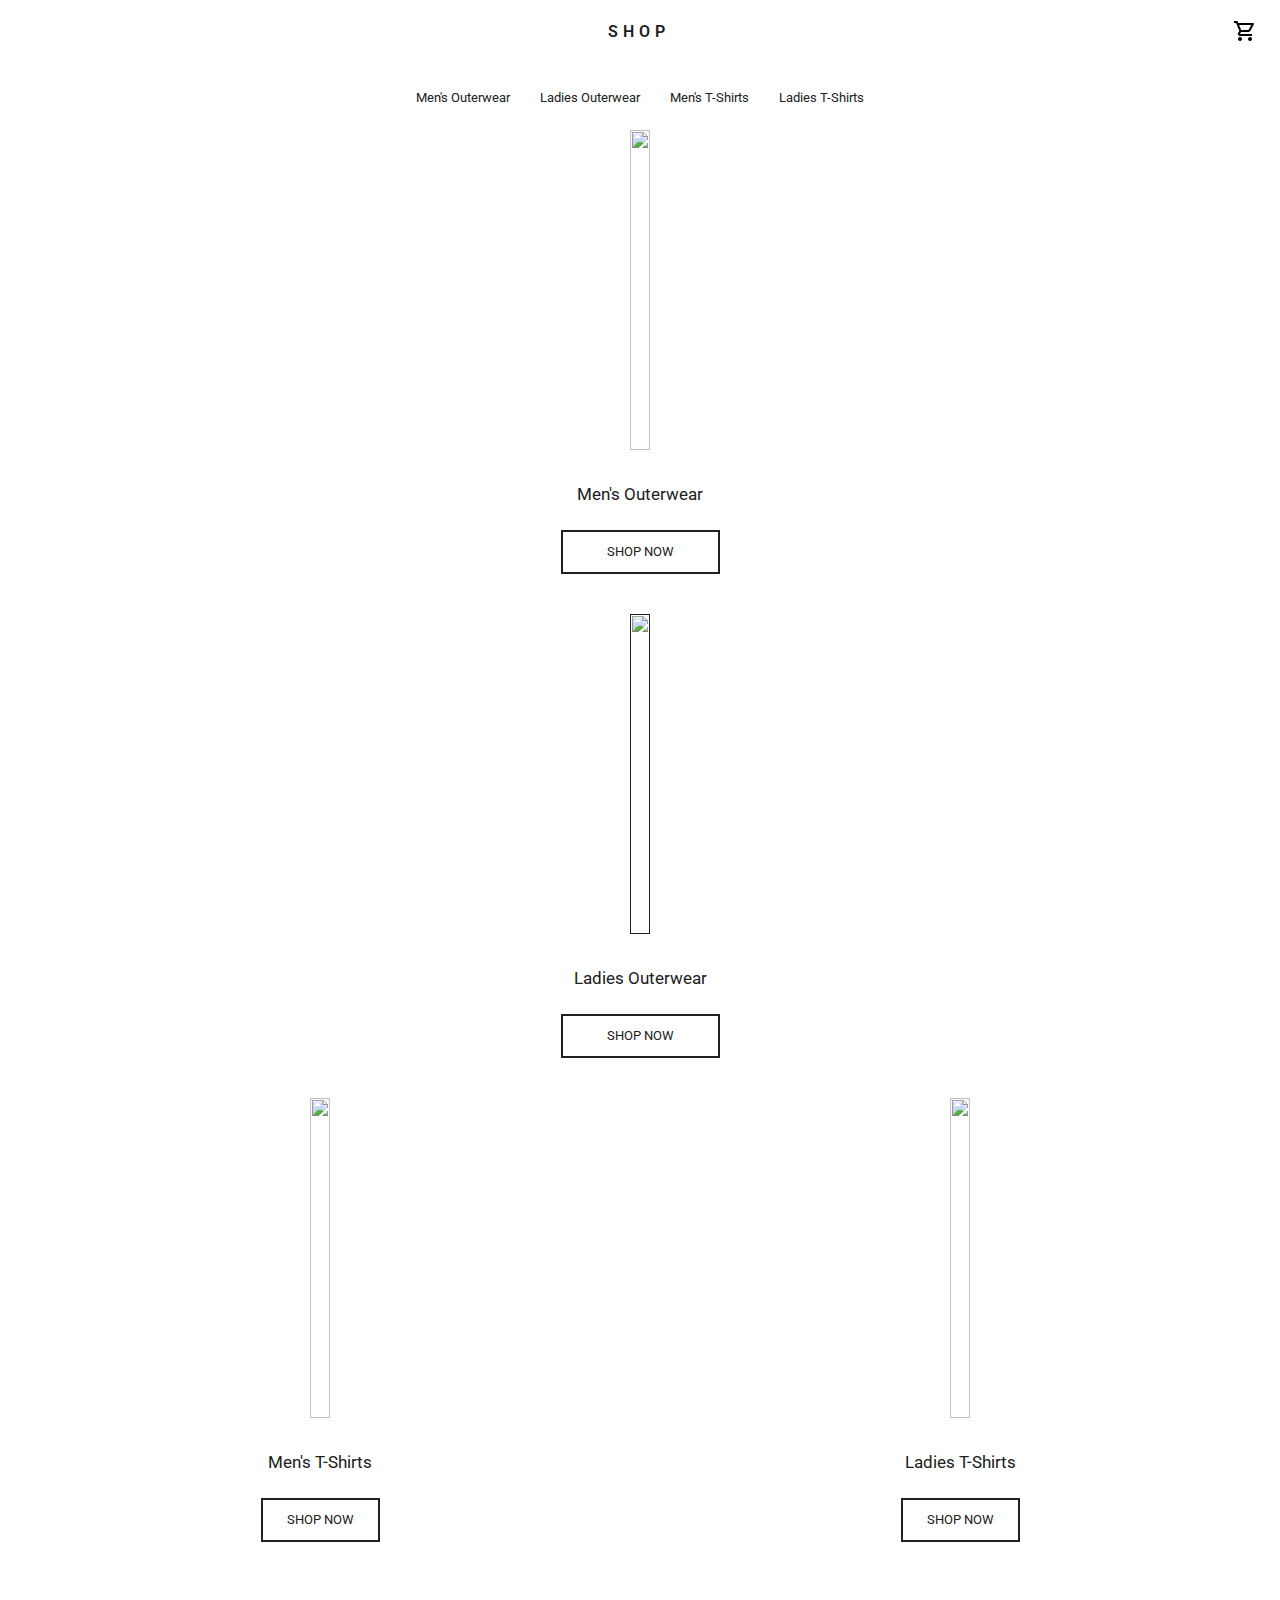
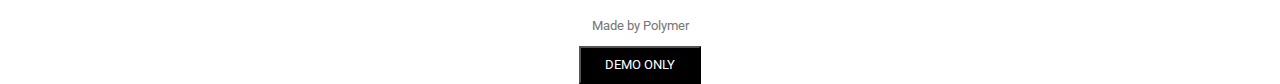
==== commit 478a4b0a: "added some links and readme file" ====
--- a/index.html
+++ b/index.html
@@ -18,7 +18,9 @@
             <div class="lower-border"></div>
           </div>
           <a href="/index.html">Shop</a>
-          <img src="./src/cart.png" alt="shopping_cart" />
+        <a href="cart.html">
+            <img src="./src/cart.png" alt="shopping_cart" />
+        </a>
         </div>
         <nav>
           <a href="/list.html">Men's Outerwear</a>
@@ -30,7 +32,7 @@
   
     <main>
         <div class="card">
-            <a href="#" class="image-holder">
+            <a href="./list.html" class="image-holder">
                 <img src="https://shop.polymer-project.org/esm-bundled/images/mens_outerwear.jpg" alt="">
             </a>
             <h2>Men's Outerwear</h2>
--- a/CSS/style.css
+++ b/CSS/style.css
@@ -57,7 +57,11 @@
   .lower-border {
     margin-bottom: 6px;
   }
-  
+  a {
+    color: var(--primary-color);
+    text-decoration: none;
+  }
+ 
   header .sub-container a {
     text-decoration: none;
     text-transform: uppercase;
@@ -446,7 +450,7 @@
     flex-wrap: wrap;
 }
 .cart-item-size, .cart-item-price{
-    width: 70px;
+    width: 60px;
     text-align: right;
 }
 
@@ -464,6 +468,9 @@
     font-size: 13px;
     margin-top: 16px;
     margin-right: 60px;
+    /* width:40%; */
+    text-overflow: hidden;
+    
 }
 #Qty{
     width:40px;
@@ -490,6 +497,7 @@
 .item-close-btn{
     position: relative;
     right: 25px;
+    top:15px;
     width: 10px;
 
 }
@@ -582,23 +590,21 @@
         margin-top: 40px;
     }
 
-   
     .cart-details{
         flex-direction: row;
         flex-wrap: nowrap;
     }
     .cart-info div{
-        width:160px;
-    }
+        width:100px;
+        margin-top: 15px;
+    }
+    .cart-item-size{ margin-top: 25px;}
 
     .cart-item-price{
-        width: 130px;
-        margin-right:40px ;
-    }
-    .cart-info{
-      
-    
-    }  
+        /* width: 100px; */
+        margin:40px ;
+    }
+   
   .item-close-btn{
         right: 25px;
         bottom: 3px;
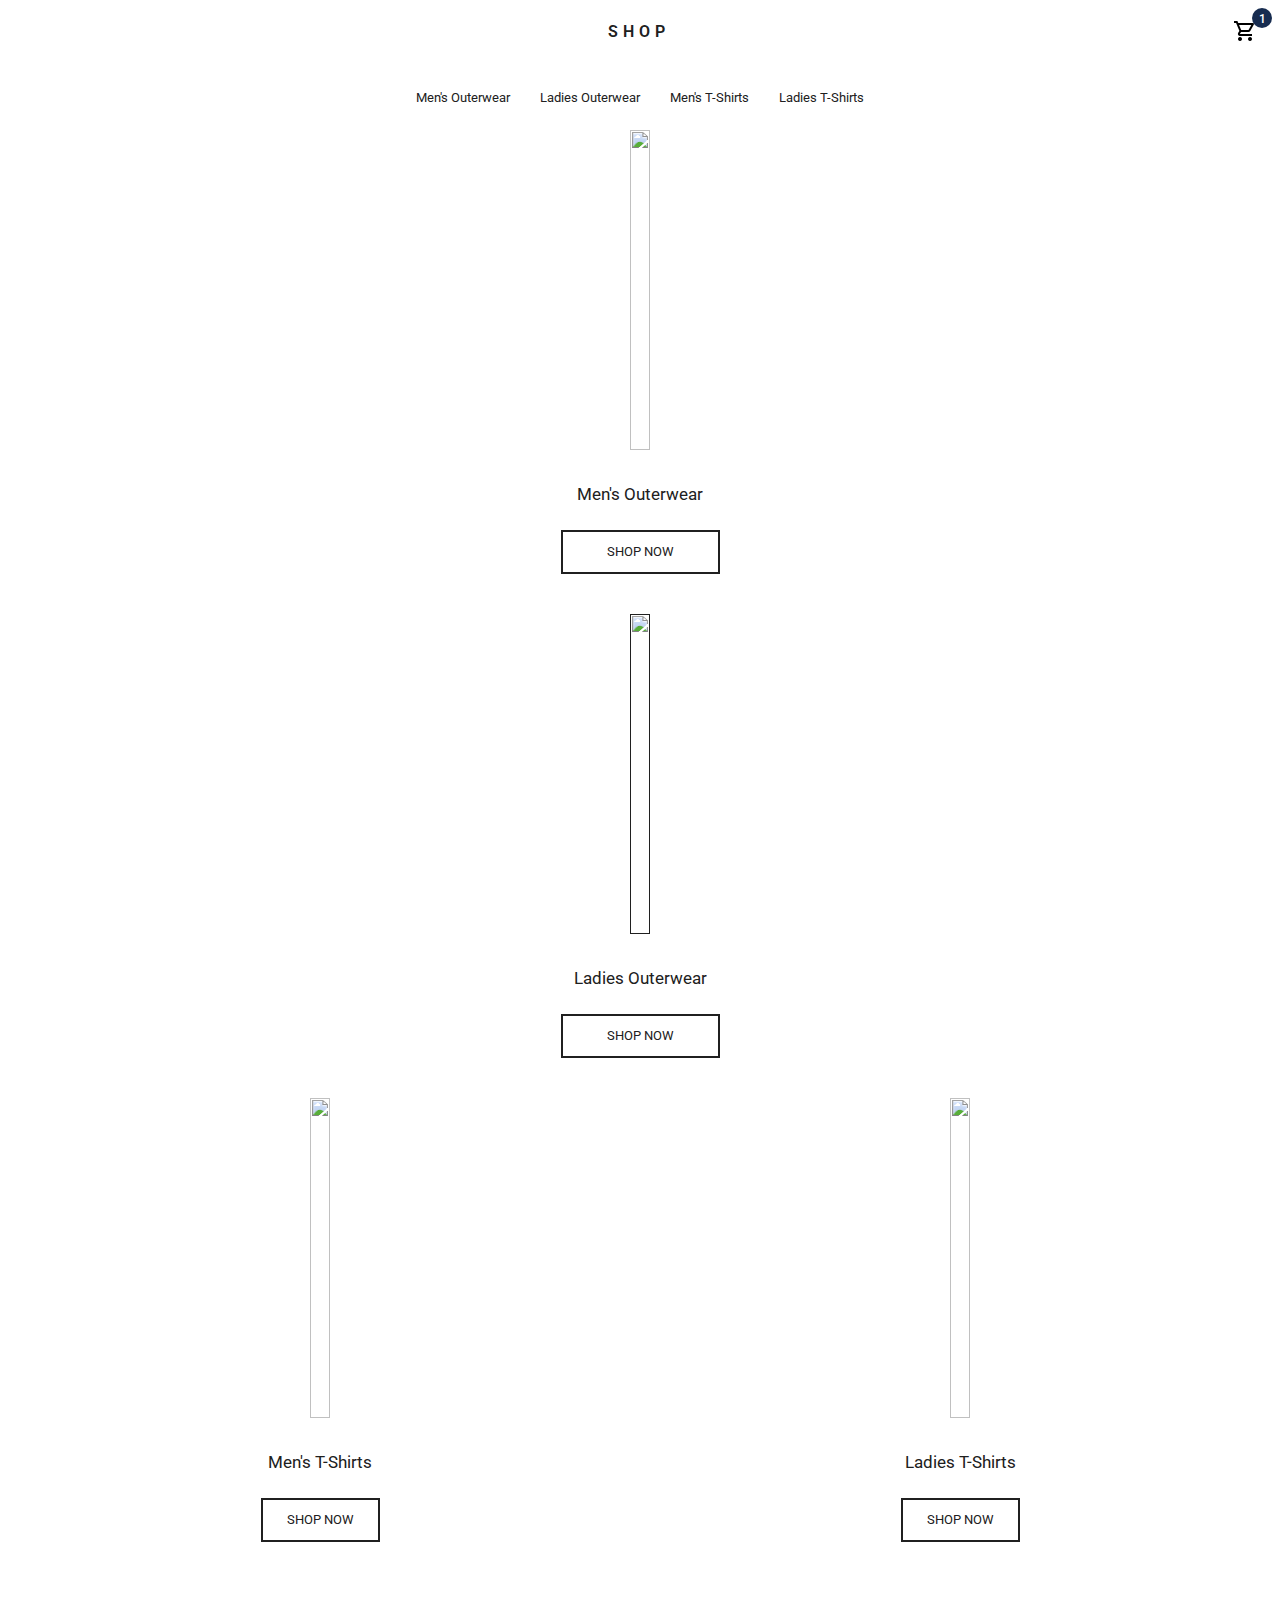
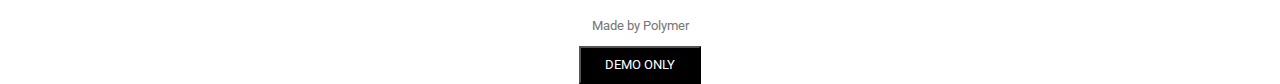
==== commit cfeaa523: "change in cart and minor changes" ====
--- a/index.html
+++ b/index.html
@@ -20,6 +20,7 @@
           <a href="/index.html">Shop</a>
         <a href="cart.html">
             <img src="./src/cart.png" alt="shopping_cart" />
+            <div class="badge">1</div>
         </a>
         </div>
         <nav>
--- a/CSS/style.css
+++ b/CSS/style.css
@@ -17,9 +17,12 @@
 }
 
    header {
+    position: sticky;
+    top: 0;
     background-color: white;
     padding-left: 15px;
     padding-right: 15px;
+    z-index: 1;
   }
   
   header nav {
@@ -53,7 +56,21 @@
   .upper-border {
     margin-top: 6px;
   }
-  
+  .badge{
+        position: absolute;
+        top: 8px;
+        right: 8px;
+        width: 20px;
+        height: 20px;
+        background-color: #172C50;;
+        border-radius: 50%;
+        color: white;
+        font-size: 12px;
+        font-weight: 500;
+        padding: 5px 7px;
+        pointer-events: none;
+        
+  }
   .lower-border {
     margin-bottom: 6px;
   }
@@ -68,7 +85,7 @@
     font-size: 16px;
     font-weight: 600;
     letter-spacing: 4.8px;
-    color: #202020;
+    color: var(--primary-color);
   }
   
   header img {
@@ -176,7 +193,7 @@
 }
 .listing-card .price, span{
     text-align: center;
-    color: #757575;
+    color: var(--secondary-color);
 }
 /* item  */
 
@@ -234,7 +251,7 @@
 }
 .selector-label{
     position: absolute;
-    left: 30px;
+    /* left: 30px; */
     top: 500;
     pointer-events: none;
     margin-top: 20px;
@@ -348,7 +365,7 @@
 .expiry select{
     padding: 0;
     margin-right: 5px;
-    width:80%
+    width:50%
 }
 #expiry-lable{
     position: unset;
@@ -376,21 +393,14 @@
 input[type='checkbox']{
     height: 18px;
     width: 18px;
-    background-color: var(--primary-color);
-    color: var(--primary-color);
-}
-input[type="checkbox"]:checked {
-
-    background-color: var(--primary-color);
-    color: var(--primary-color);
+    accent-color: var(--primary-color);
 }
 
 #bill-check{
-    position: unset;
+    position: relative;
+    top: -15%;
     display: inline;
     font-size: 13px;
-    align-self: center;
-    text-align: center;
     margin:0 0 0 12px;
 
 }
@@ -452,6 +462,7 @@
 .cart-item-size, .cart-item-price{
     width: 60px;
     text-align: right;
+    margin-top: 5px;
 }
 
 .cart-details{
@@ -477,9 +488,8 @@
     border: none;
     color: var(--primary-color);
     font-weight: 500;
-    padding: 0 5px;
-}
-
+    padding: 0;
+}
 
 .cart-total{
     align-self: flex-end;
@@ -490,13 +500,13 @@
 }
 .cart-total span{
     color: var(--primary-color);
-    margin-left: 24px;
+    margin: 24px;
    
 }
 
 .item-close-btn{
     position: relative;
-    right: 25px;
+    right: 20px;
     top:15px;
     width: 10px;
 
@@ -546,10 +556,8 @@
     }
     .selector-label{
         position: absolute;
-        left: 47%;
-        top: 400;
+        left:auto;
         pointer-events: none;
-        margin-top: 10px;
     }
     .list-cover img{
         display: block;
@@ -590,25 +598,25 @@
         margin-top: 40px;
     }
 
-    .cart-details{
-        flex-direction: row;
-        flex-wrap: nowrap;
-    }
-    .cart-info div{
-        width:100px;
-        margin-top: 15px;
-    }
-    .cart-item-size{ margin-top: 25px;}
-
-    .cart-item-price{
-        /* width: 100px; */
-        margin:40px ;
-    }
-   
+
+    .cart-item-name{
+        align-content: center;
+        margin: 0 60px 0 0;
+    }
+    .cart-info{
+        width: calc(100% - 300px);
+        justify-content: space-between;
+        align-content: center;
+        align-items: center;
+    }
+    .cart-total span{
+        margin:0 64px 0 24px;
+    }
+  
   .item-close-btn{
         right: 25px;
-        bottom: 3px;
+        top: 30px;
             
-    }
+    } 
     
 }  